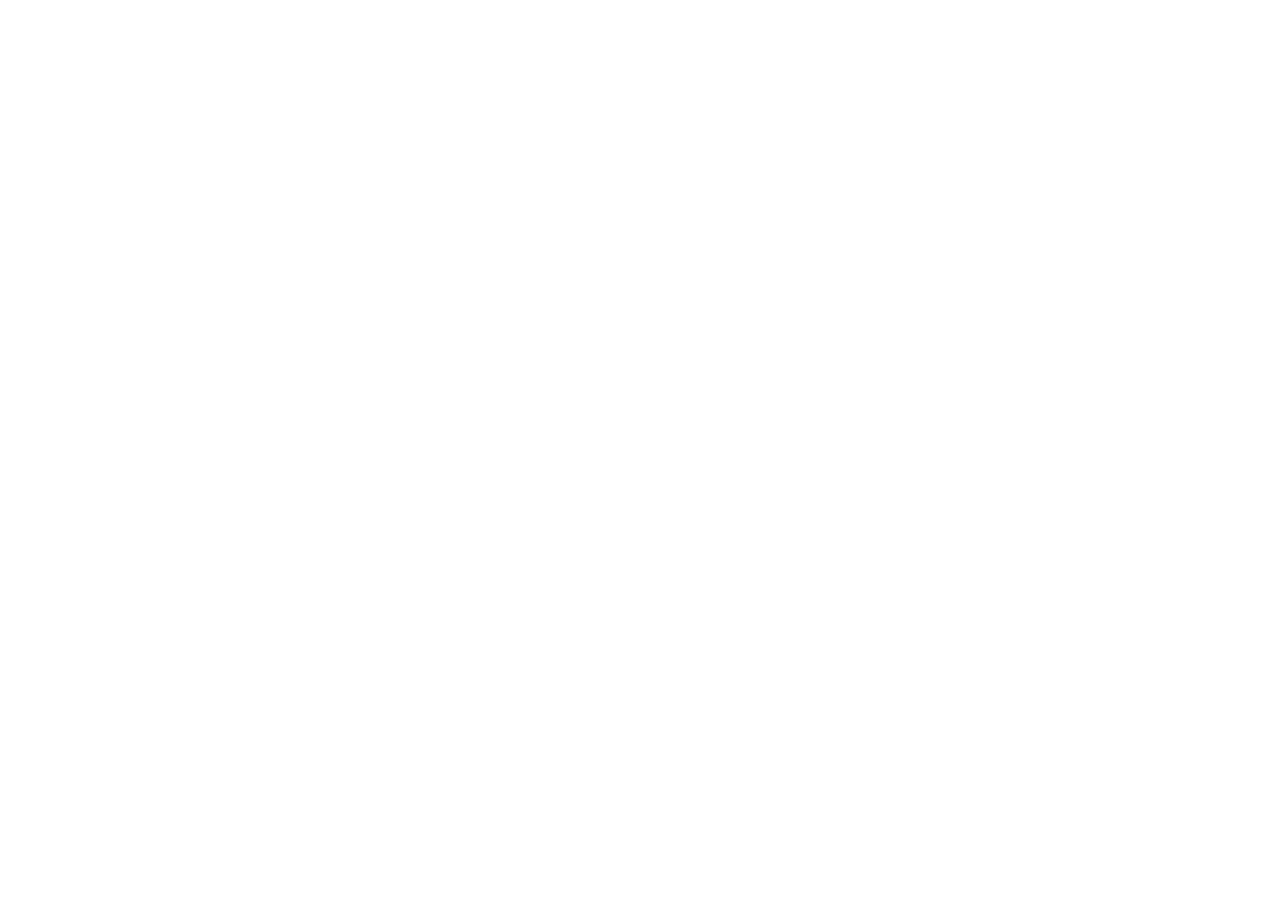
==== lab5.html @ a93926d7 "I add a new page lab5" ====
<!DOCTYPE html>
<html lang="en">
<head>
    <meta charset="UTF-8">
    <meta name="viewport" content="width=device-width, initial-scale=1.0">
    <title>my cv </title>
</head>
<body>
    
</body>
</html>
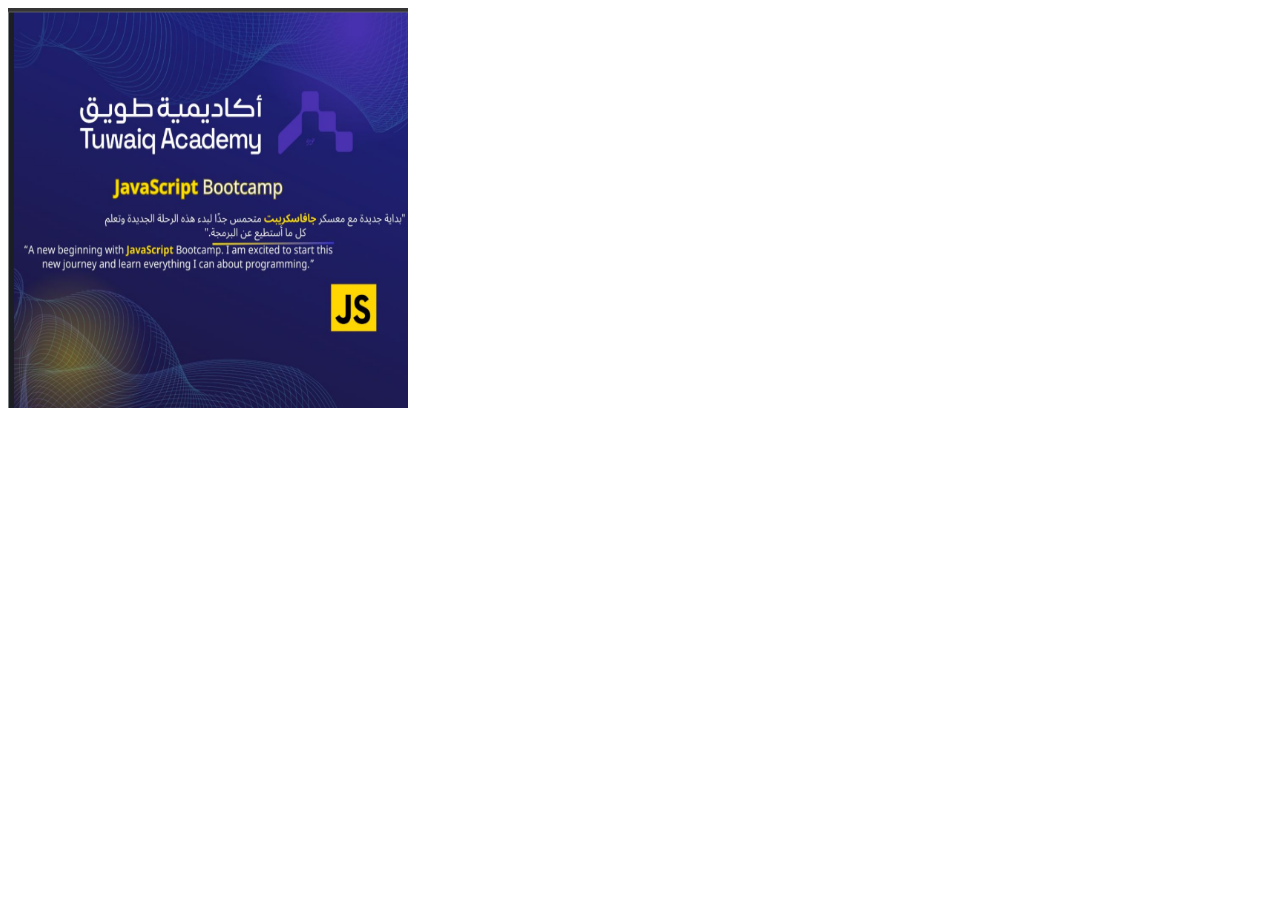
==== commit 6b462f7d: "I add img" ====
--- a/lab5.html
+++ b/lab5.html
@@ -6,6 +6,6 @@
     <title>my cv </title>
 </head>
 <body>
-    
+    <img src="img/(1) نشر _ الموجز _ LinkedIn - Google Chrome 22_02_46 11_02_14 ص.png" width="400" height="400" alt="just img">
 </body>
 </html>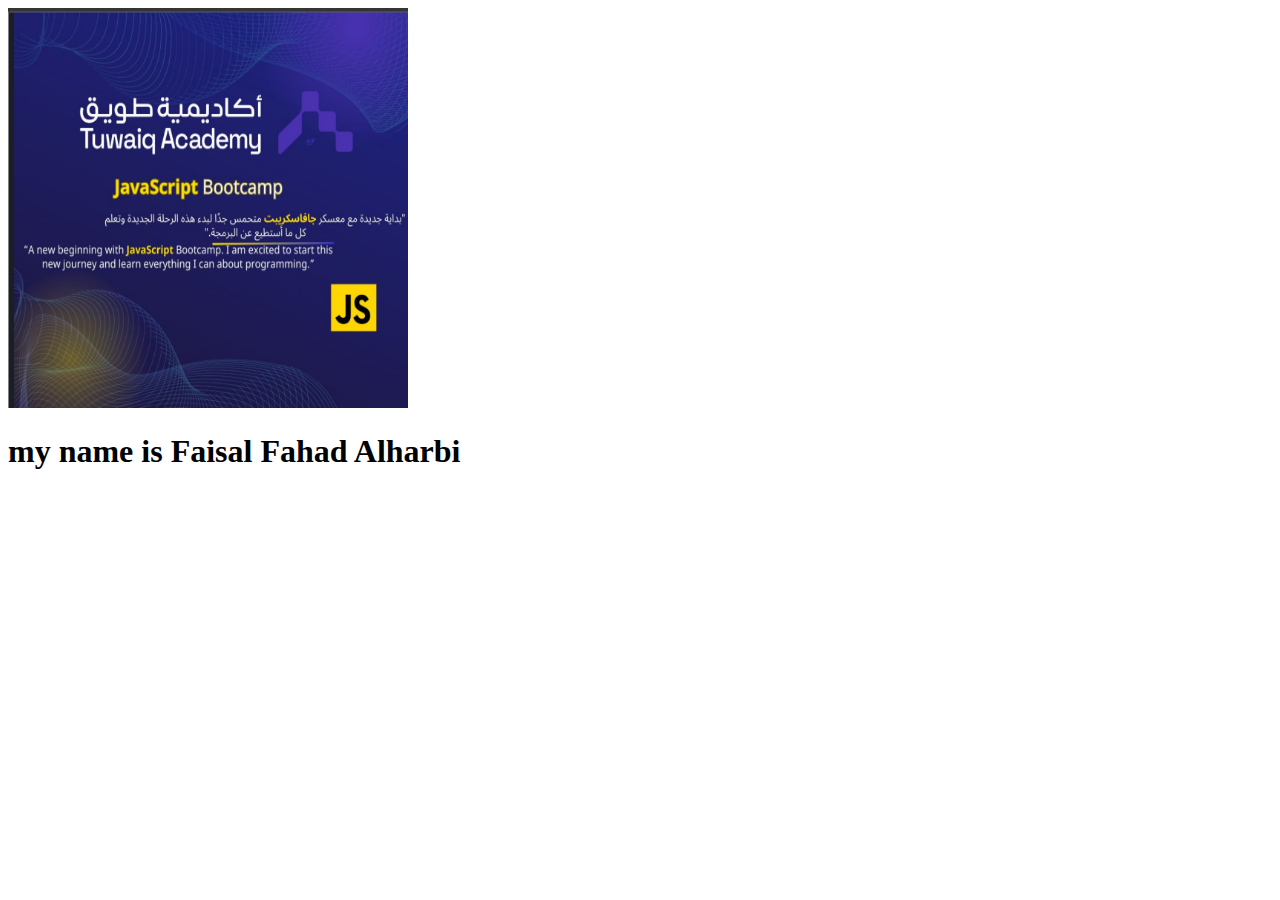
==== commit a7dbcca6: "I add my name as titel useing h1 tag" ====
--- a/lab5.html
+++ b/lab5.html
@@ -7,5 +7,7 @@
 </head>
 <body>
     <img src="img/(1) نشر _ الموجز _ LinkedIn - Google Chrome 22_02_46 11_02_14 ص.png" width="400" height="400" alt="just img">
+
+    <h1>my name is Faisal Fahad Alharbi</h1>
 </body>
 </html>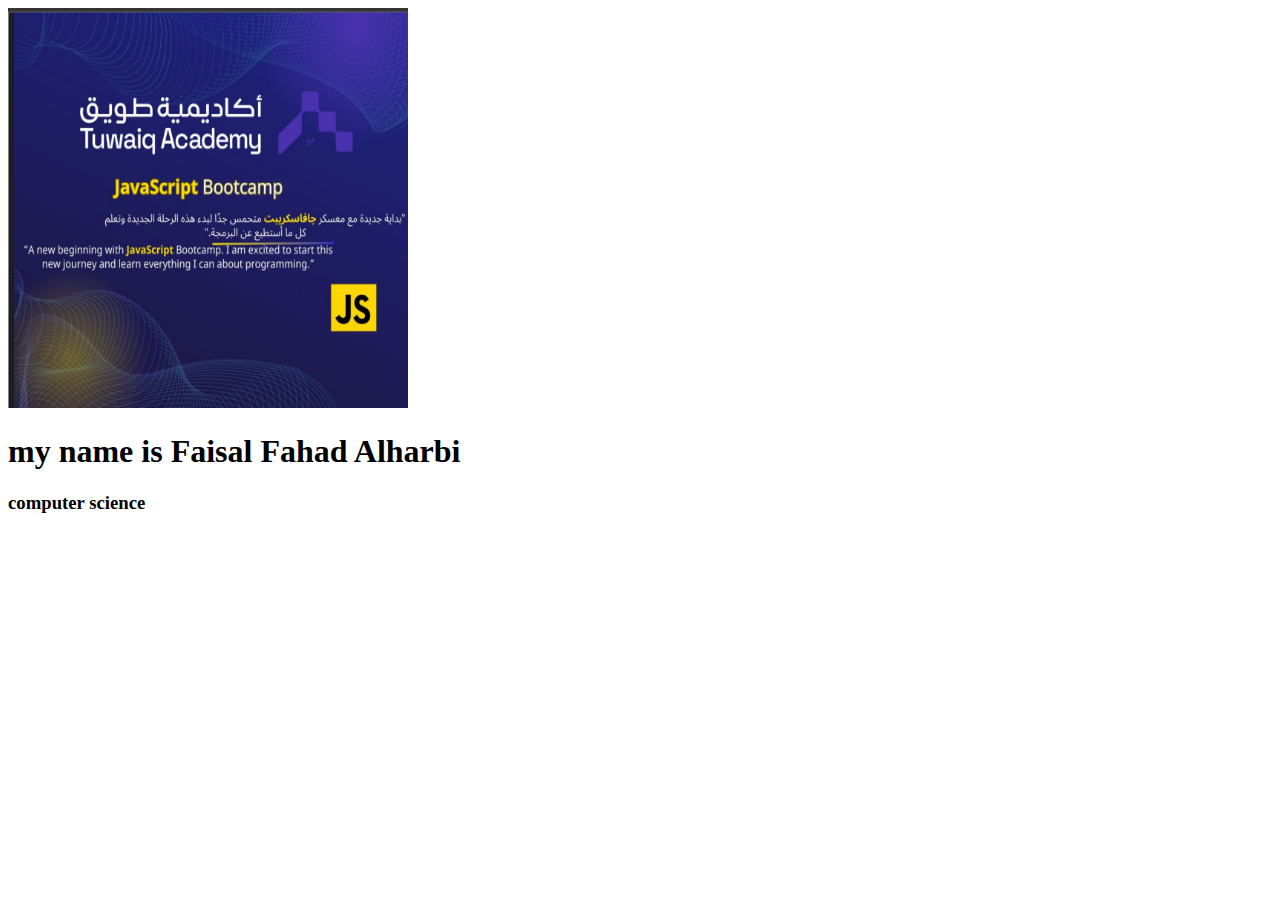
==== commit 1a5e9c40: "I add my major as sub titel useing h3 tag" ====
--- a/lab5.html
+++ b/lab5.html
@@ -9,5 +9,6 @@
     <img src="img/(1) نشر _ الموجز _ LinkedIn - Google Chrome 22_02_46 11_02_14 ص.png" width="400" height="400" alt="just img">
 
     <h1>my name is Faisal Fahad Alharbi</h1>
+    <h3>computer science</h3>
 </body>
 </html>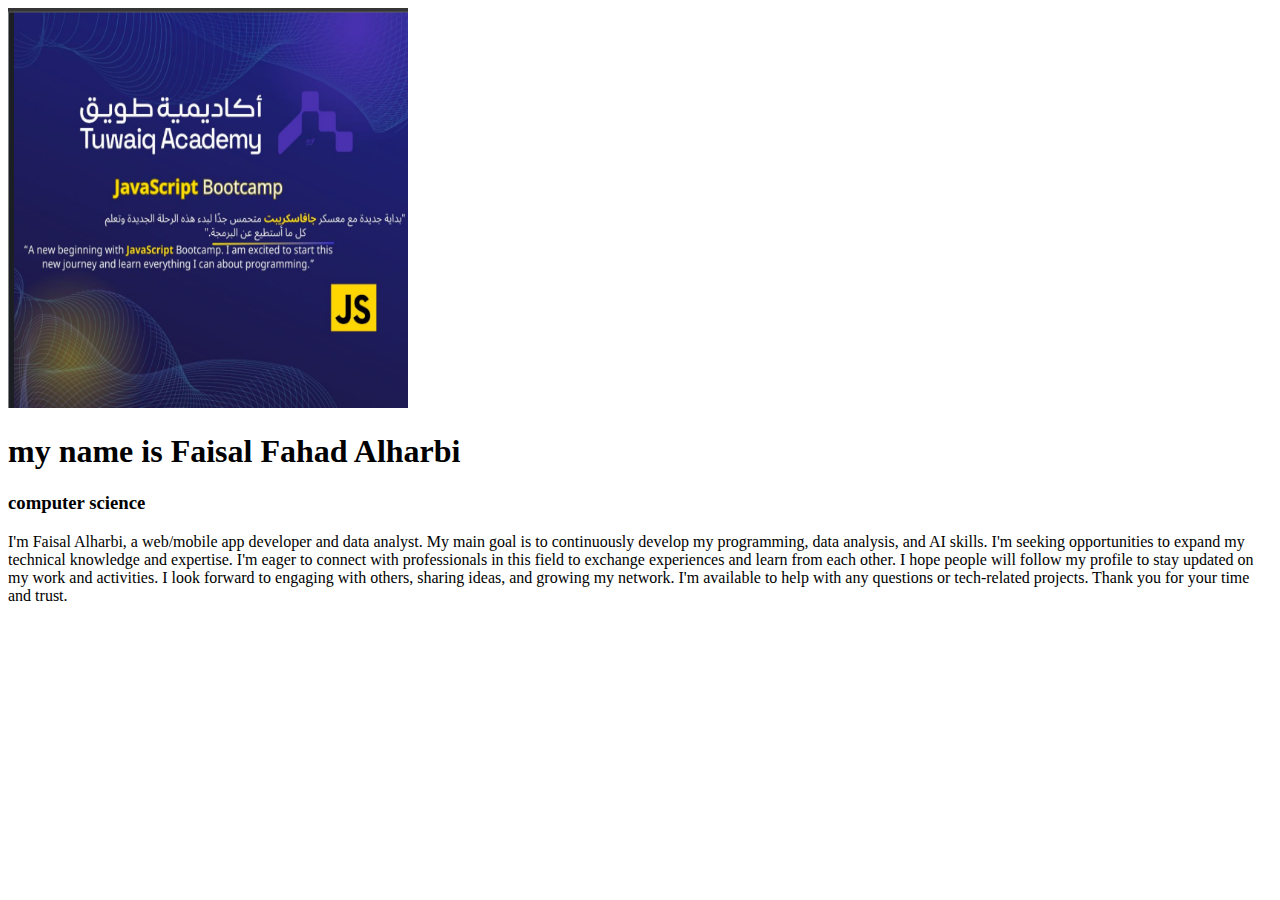
==== commit 456b98ec: "I add my major as sub titel useing h3 tag" ====
--- a/lab5.html
+++ b/lab5.html
@@ -10,5 +10,10 @@
 
     <h1>my name is Faisal Fahad Alharbi</h1>
     <h3>computer science</h3>
+    <p>I'm Faisal Alharbi, a web/mobile app developer and data analyst. My main goal is to continuously develop my programming, data analysis, and AI skills. I'm seeking opportunities to expand my technical knowledge and expertise. I'm eager to connect with professionals in this field to exchange experiences and learn from each other. I hope people will follow my profile to stay updated on my work and activities.
+        I look forward to engaging with others, sharing ideas, and growing my network. I'm available to help with any questions or tech-related projects. Thank you for your time and trust.
+    </p>
+
+    
 </body>
 </html>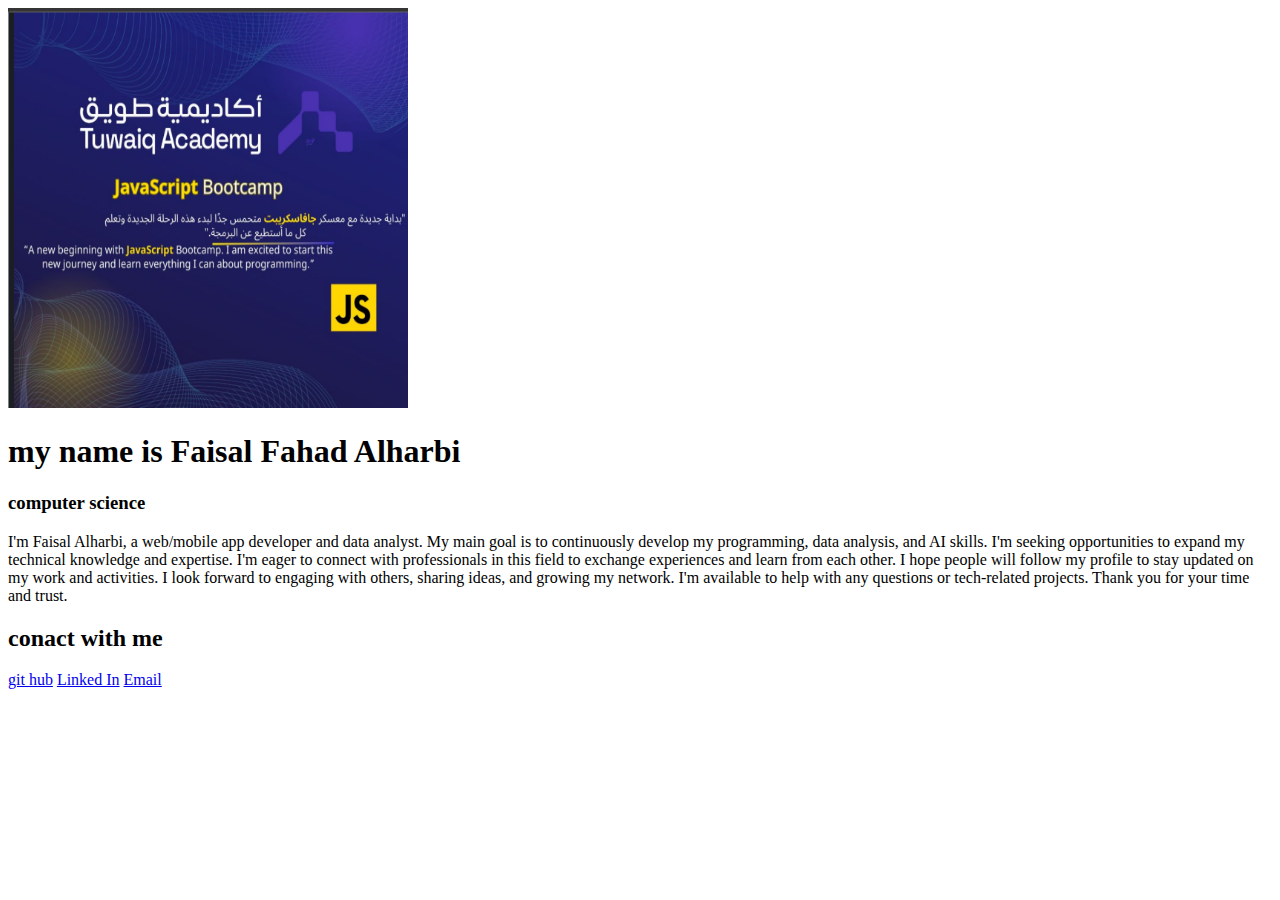
==== commit a44dad79: "I add my coniction acount and my email" ====
--- a/lab5.html
+++ b/lab5.html
@@ -14,6 +14,9 @@
         I look forward to engaging with others, sharing ideas, and growing my network. I'm available to help with any questions or tech-related projects. Thank you for your time and trust.
     </p>
 
-    
+    <h2>conact with me </h2>
+    <a target="_blank" href="https://github.com/FaisalAlharbidev">git hub</a>
+    <a target="_blank" href="https://www.linkedin.com/in/faisal-alharbi-689b67283/">Linked In</a>
+    <a target="_blank" href="faisal.dev49@gmail.com    ">Email</a>
 </body>
 </html>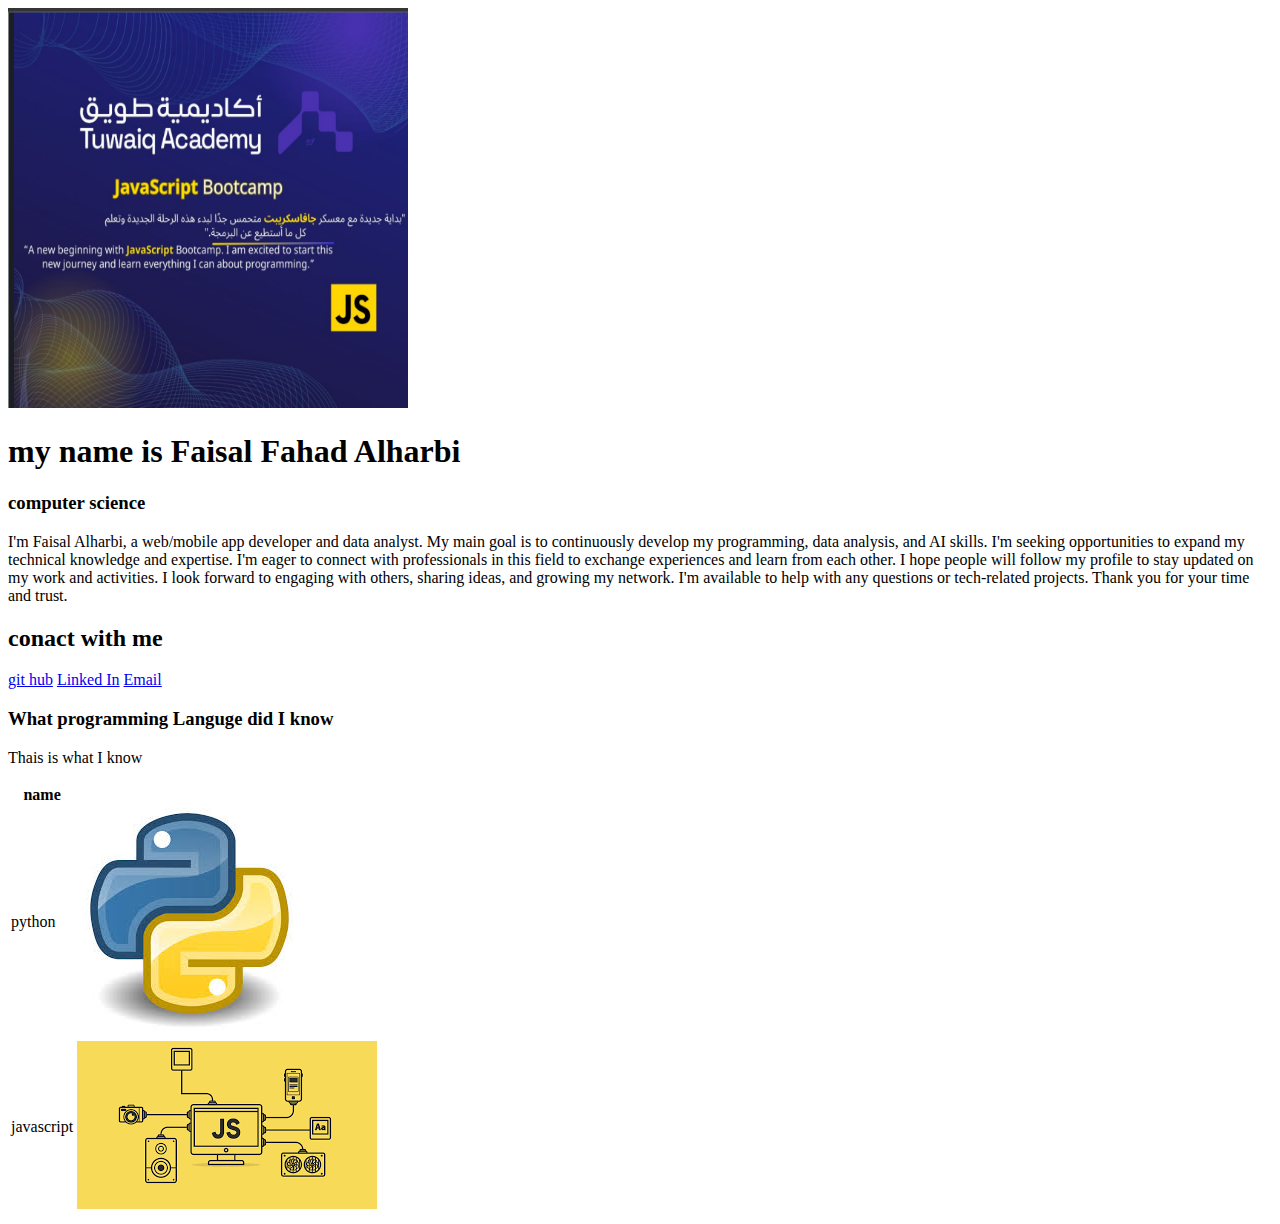
==== commit c20dbb6d: "I add who many programming lang did i know" ====
--- a/lab5.html
+++ b/lab5.html
@@ -18,5 +18,27 @@
     <a target="_blank" href="https://github.com/FaisalAlharbidev">git hub</a>
     <a target="_blank" href="https://www.linkedin.com/in/faisal-alharbi-689b67283/">Linked In</a>
     <a target="_blank" href="faisal.dev49@gmail.com    ">Email</a>
+
+    <h3>What programming Languge did I know </h3>
+    <p>Thais is what I know</p>
+    <table>
+        <tr>
+            <th>name </th>
+            <th> </th>
+        </tr>
+        <tr>
+            <td>python</td>
+            <td> <img src="[data-uri]" alt="python img"></td>
+        </tr>
+        <tr>
+            <td>
+                javascript
+            </td>
+            
+            <td>
+                <img src="[data-uri]">
+            </td>
+        </tr>
+    </table>
 </body>
 </html>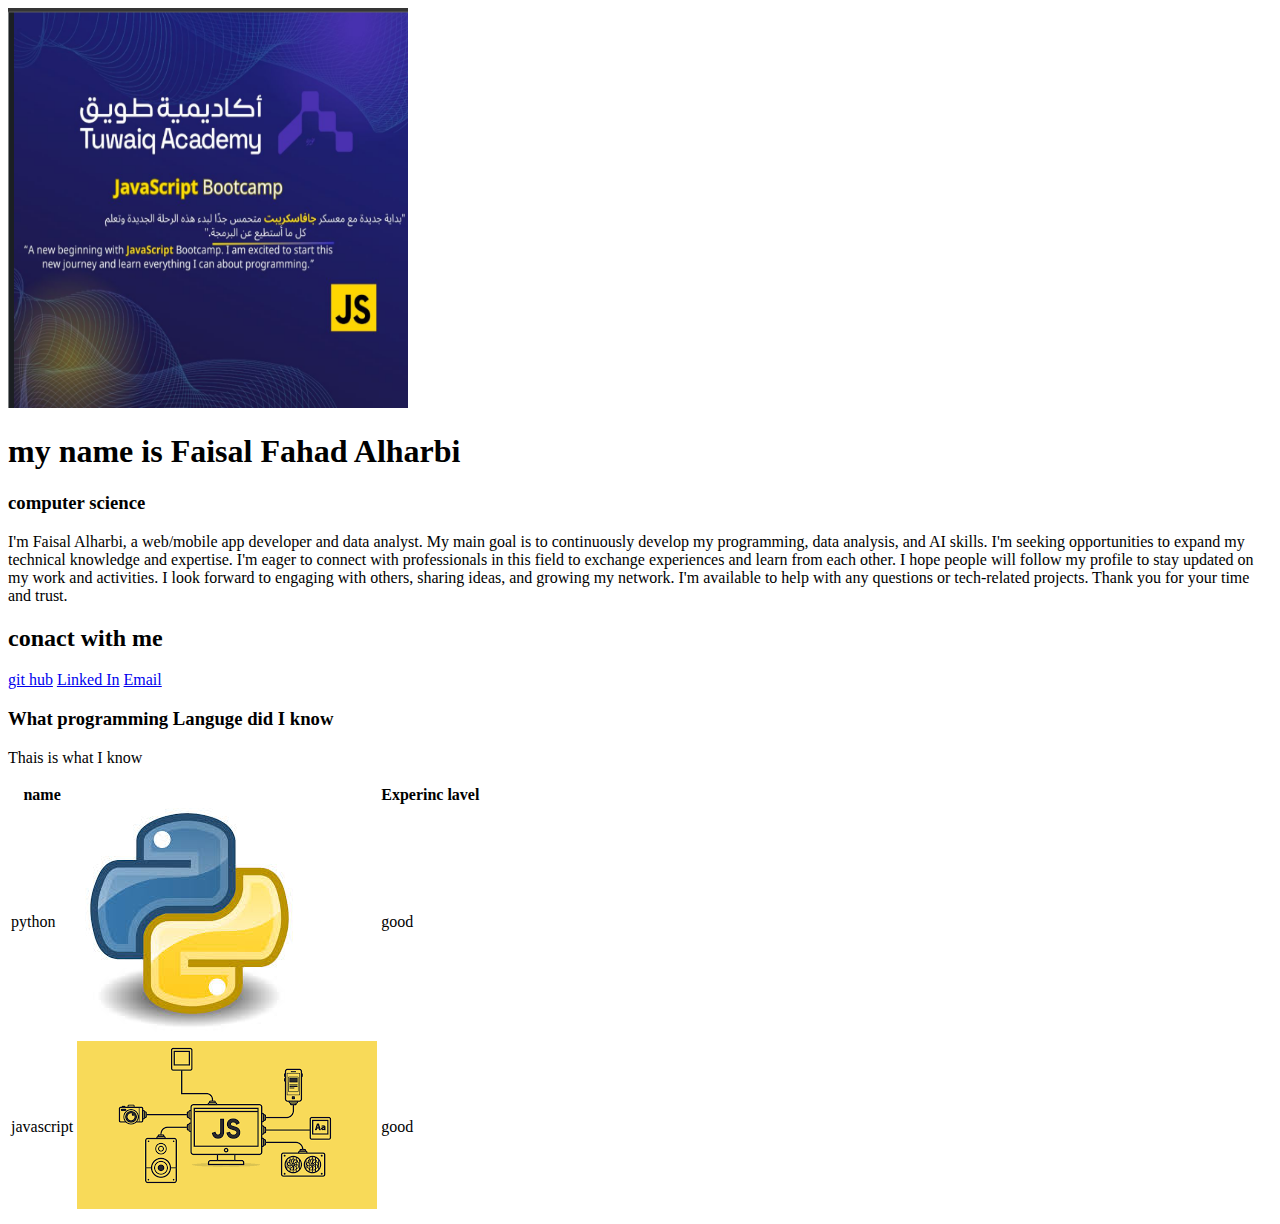
==== commit 54447d81: "I add who many programming lang did i know" ====
--- a/lab5.html
+++ b/lab5.html
@@ -25,10 +25,12 @@
         <tr>
             <th>name </th>
             <th> </th>
+            <th>Experinc lavel</th>
         </tr>
         <tr>
             <td>python</td>
             <td> <img src="[data-uri]" alt="python img"></td>
+            <td>good</td>
         </tr>
         <tr>
             <td>
@@ -38,6 +40,8 @@
             <td>
                 <img src="[data-uri]">
             </td>
+            <td>good</td>
+
         </tr>
     </table>
 </body>
